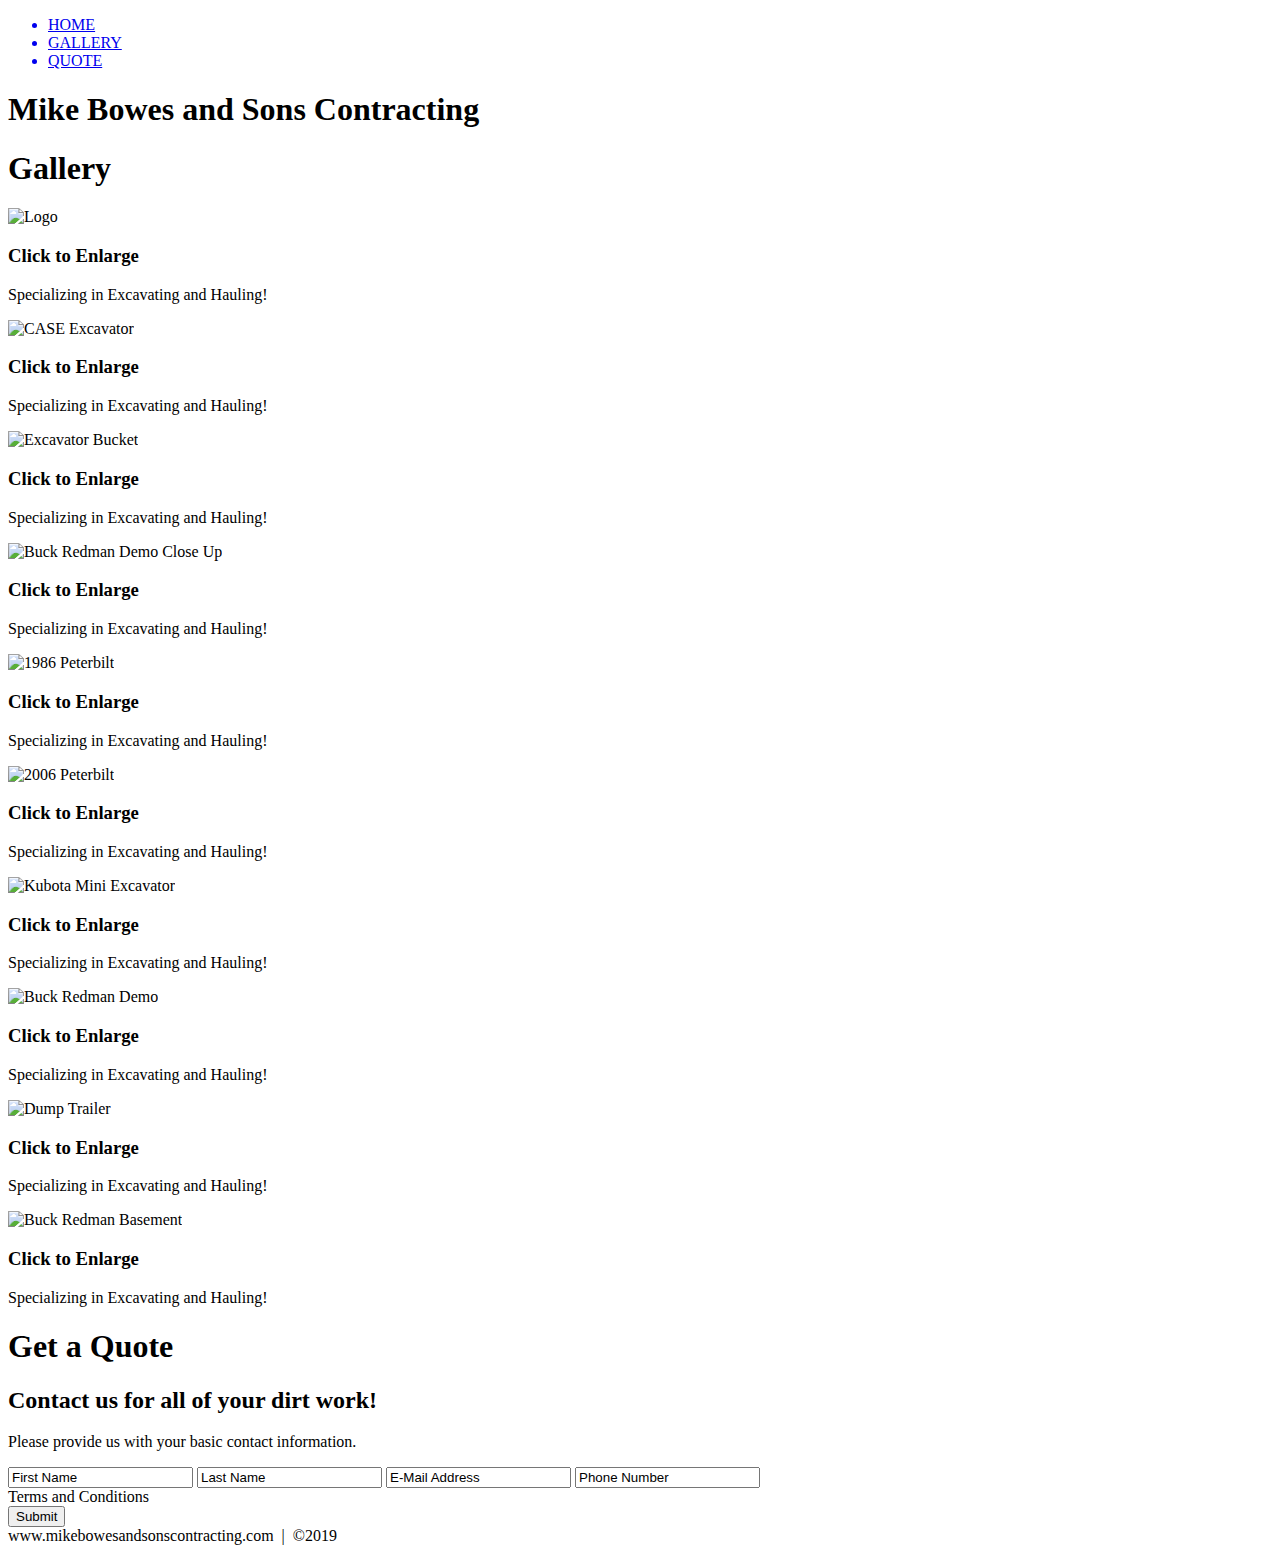
==== index.html @ 6f0ba20e "Initial commit" ====
<!DOCTYPE html>
<html lang="en">
	<head>
		<meta charset="utf-8">
		<title>Mike Bowes and Sons Contracting</title>
	</head>
	<body>
	<!-- NAV -->
	<div>
		<div>
			<ul>
				<a href="#home" id="link"><li>HOME</li></a>
				<a href="#gallery" id="link"><li>GALLERY</li></a>
				<a href="#contact" id="link"><li>QUOTE</li></a>
			</ul>
		</div>
	</div>
	<!-- END NAV -->
	
	<!-- HOME -->
	<div id="home">
		<div>
			<div>
				<h1>Mike Bowes and Sons Contracting</h1>
			</div>
		</div>
	</div>
	<!-- END HOME -->
	
	<!-- GALLERY -->
	<section>
		<div id="gallery">
			<h1>Gallery</h1>
			<div>
			
				<!-- PHOTO CONTAINER 1 -->
				<div>
					<div>
						<img src="./images/thumb/thumbnail_1.jpg" alt="Logo">
						<div>
							<h3>Click to Enlarge</h3>
							<p>Specializing in Excavating and Hauling!</p>
						</div>
					</div>
				</div>
				<!-- END PHOTO CONTAINER 1 -->
				<!-- PHOTO CONTAINER 2 -->
				<div>
					<div>
						<img src="./images/thumb/thumbnail_2.jpg" alt="CASE Excavator">
						<div>
							<h3>Click to Enlarge</h3>
							<p>Specializing in Excavating and Hauling!</p>
						</div>
					</div>
				</div>
				<!-- END PHOTO CONTAINER 2 -->
				<!-- PHOTO CONTAINER 3 -->
				<div>
					<div>
						<img src="./images/thumb/thumbnail_3.jpg" alt="Excavator Bucket">
						<div>
							<h3>Click to Enlarge</h3>
							<p>Specializing in Excavating and Hauling!</p>
						</div>
					</div>
				</div>
				<!-- END PHOTO CONTAINER 3 -->
				<!-- PHOTO CONTAINER 4 -->
				<div>
					<div>
						<img src="./images/thumb/thumbnail_4.jpg" alt="Buck Redman Demo Close Up">
						<div>
							<h3>Click to Enlarge</h3>
							<p>Specializing in Excavating and Hauling!</p>
						</div>
					</div>
				</div>
				<!-- END PHOTO CONTAINER 4 -->
				<!-- PHOTO CONTAINER 5 -->
				<div>
					<div>
						<img src="./images/thumb/thumbnail_5.jpg" alt="1986 Peterbilt">
						<div>
							<h3>Click to Enlarge</h3>
							<p>Specializing in Excavating and Hauling!</p>
						</div>
					</div>
				</div>
				<!-- END PHOTO CONTAINER 5 -->
				<!-- PHOTO CONTAINER 6 -->
				<div>
					<div>
						<img src="./images/thumb/thumbnail_6.jpg" alt="2006 Peterbilt">
						<div>
							<h3>Click to Enlarge</h3>
							<p>Specializing in Excavating and Hauling!</p>
						</div>
					</div>
				</div>
				<!-- END PHOTO CONTAINER 6 -->
				<!-- PHOTO CONTAINER 7 -->
				<div>
					<div>
						<img src="./images/thumb/thumbnail_7.jpg" alt="Kubota Mini Excavator">
						<div>
							<h3>Click to Enlarge</h3>
							<p>Specializing in Excavating and Hauling!</p>
						</div>
					</div>
				</div>
				<!-- END PHOTO CONTAINER 7 -->
				<!-- PHOTO CONTAINER 8 -->
				<div>
					<div>
						<img src="./images/thumb/thumbnail_8.jpg" alt="Buck Redman Demo">
						<div>
							<h3>Click to Enlarge</h3>
							<p>Specializing in Excavating and Hauling!</p>
						</div>
					</div>
				</div>
				<!-- END PHOTO CONTAINER 8 -->
				<!-- PHOTO CONTAINER 9 -->
				<div>
					<div>
						<img src="./images/thumb/thumbnail_9.jpg" alt="Dump Trailer">
						<div>
							<h3>Click to Enlarge</h3>
							<p>Specializing in Excavating and Hauling!</p>
						</div>
					</div>
				</div>
				<!-- END PHOTO CONTAINER 9 -->
				<!-- PHOTO CONTAINER 10 -->
				<div>
					<div>
						<img src="./images/thumb/thumbnail_10.jpg" alt="Buck Redman Basement">
						<div>
							<h3>Click to Enlarge</h3>
							<p>Specializing in Excavating and Hauling!</p>
						</div>
					</div>
				</div>
				<!-- END PHOTO CONTAINER 10 -->
			</div>
		</div>
	</section>
	<!-- END GALLERGY -->
	
	<!-- RSVP -->
	<section>
		<div id="contact">
			<div>
				<h1>Get a Quote</h1>
				<div>
					<h2><span>Contact us for all of your dirt work!</span>
					</h2>
					<p>
						Please provide us with your basic contact information.
					</p>
					<div>
					<form action="" method="post">
						<input class="rsvp" type="text" value="First Name">
						<input class="rsvp" type="text" value="Last Name">
						<input class="rsvp" type="text" value="E-Mail Address">
						<input class="rsvp" type="text" value="Phone Number">
						<div class="form-spacer">
							<label class="terms">Terms and Conditions</label>
						</div>
						<div>
							<input type="submit" value="Submit">
						</div>
					</form>
				</div>
			</div>
		</div>
	</div>
</section>
<!-- END RSVP -->
<!-- FOOTER -->
<div>
	www.mikebowesandsonscontracting.com &nbsp;|&nbsp; &copy;2019
</div>
<!-- FOOTER -->
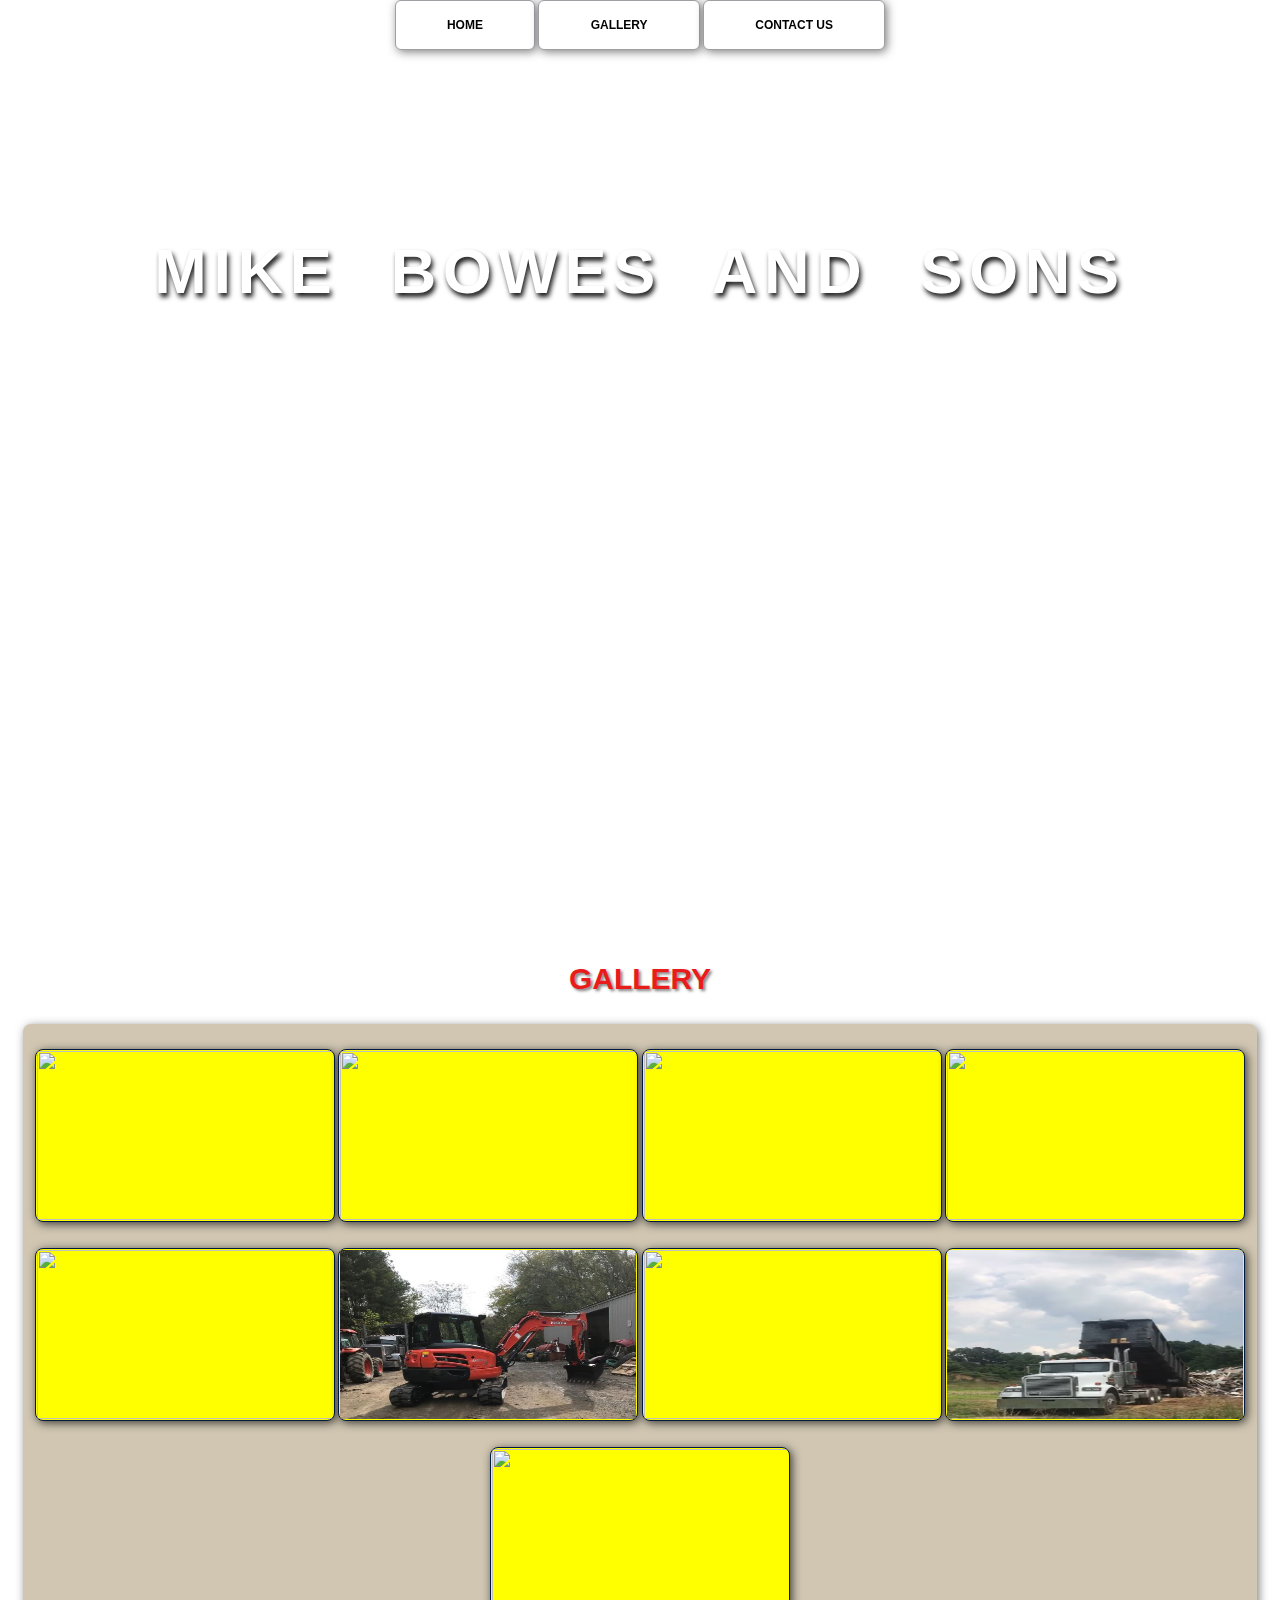
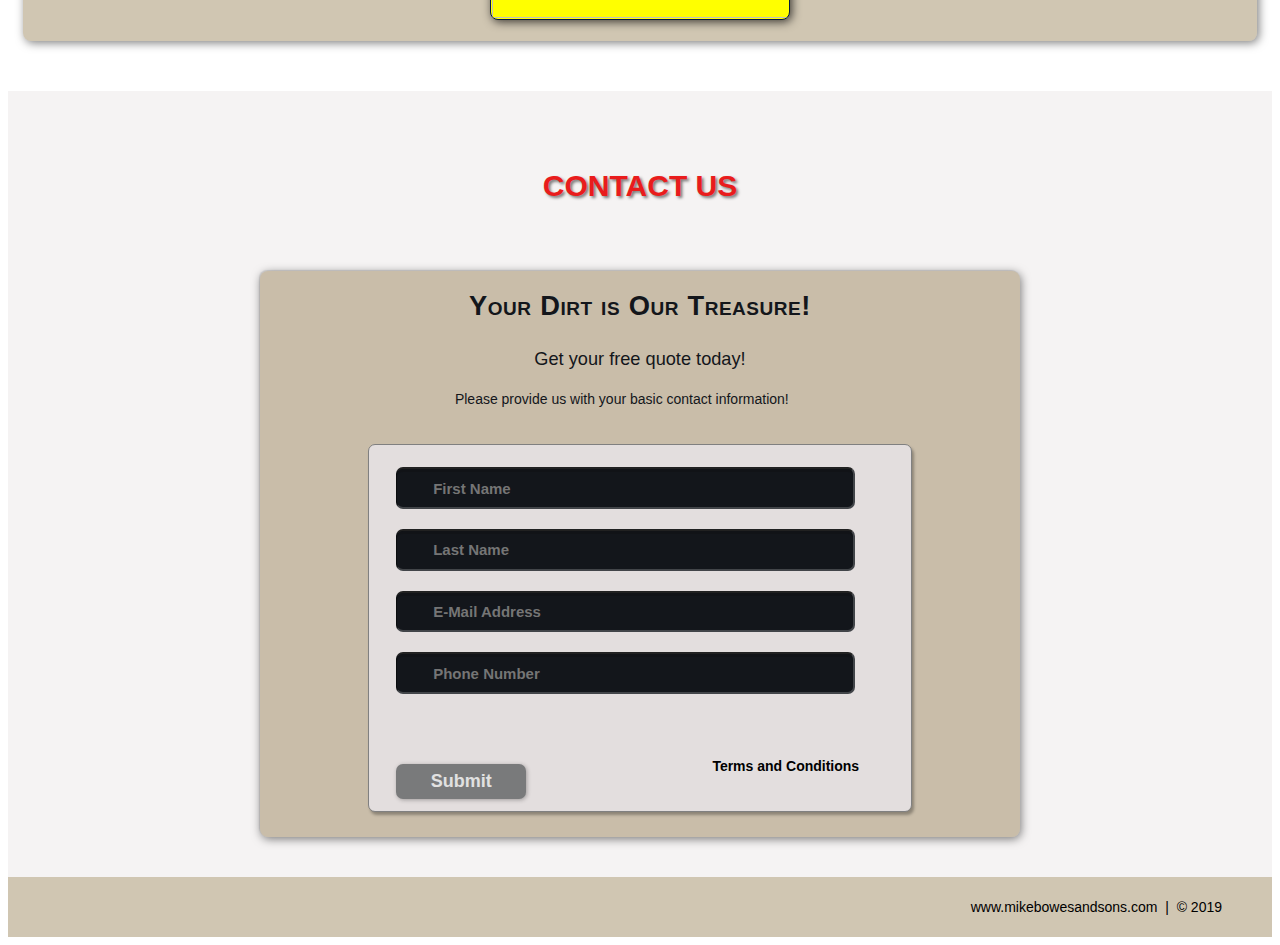
==== commit c43002b9: "Step317 Assignment" ====
--- a/index.html
+++ b/index.html
@@ -1,185 +1,201 @@
 <!DOCTYPE html>
-<html lang="en">
-	<head>
-		<meta charset="utf-8">
-		<title>Mike Bowes and Sons Contracting</title>
-	</head>
-	<body>
-	<!-- NAV -->
-	<div>
-		<div>
-			<ul>
-				<a href="#home" id="link"><li>HOME</li></a>
-				<a href="#gallery" id="link"><li>GALLERY</li></a>
-				<a href="#contact" id="link"><li>QUOTE</li></a>
-			</ul>
-		</div>
-	</div>
-	<!-- END NAV -->
-	
-	<!-- HOME -->
-	<div id="home">
-		<div>
-			<div>
-				<h1>Mike Bowes and Sons Contracting</h1>
-			</div>
-		</div>
-	</div>
-	<!-- END HOME -->
-	
-	<!-- GALLERY -->
-	<section>
-		<div id="gallery">
-			<h1>Gallery</h1>
-			<div>
-			
-				<!-- PHOTO CONTAINER 1 -->
-				<div>
-					<div>
-						<img src="./images/thumb/thumbnail_1.jpg" alt="Logo">
-						<div>
-							<h3>Click to Enlarge</h3>
-							<p>Specializing in Excavating and Hauling!</p>
-						</div>
-					</div>
-				</div>
-				<!-- END PHOTO CONTAINER 1 -->
-				<!-- PHOTO CONTAINER 2 -->
-				<div>
-					<div>
-						<img src="./images/thumb/thumbnail_2.jpg" alt="CASE Excavator">
-						<div>
-							<h3>Click to Enlarge</h3>
-							<p>Specializing in Excavating and Hauling!</p>
-						</div>
-					</div>
-				</div>
-				<!-- END PHOTO CONTAINER 2 -->
-				<!-- PHOTO CONTAINER 3 -->
-				<div>
-					<div>
-						<img src="./images/thumb/thumbnail_3.jpg" alt="Excavator Bucket">
-						<div>
-							<h3>Click to Enlarge</h3>
-							<p>Specializing in Excavating and Hauling!</p>
-						</div>
-					</div>
-				</div>
-				<!-- END PHOTO CONTAINER 3 -->
-				<!-- PHOTO CONTAINER 4 -->
-				<div>
-					<div>
-						<img src="./images/thumb/thumbnail_4.jpg" alt="Buck Redman Demo Close Up">
-						<div>
-							<h3>Click to Enlarge</h3>
-							<p>Specializing in Excavating and Hauling!</p>
-						</div>
-					</div>
-				</div>
-				<!-- END PHOTO CONTAINER 4 -->
-				<!-- PHOTO CONTAINER 5 -->
-				<div>
-					<div>
-						<img src="./images/thumb/thumbnail_5.jpg" alt="1986 Peterbilt">
-						<div>
-							<h3>Click to Enlarge</h3>
-							<p>Specializing in Excavating and Hauling!</p>
-						</div>
-					</div>
-				</div>
-				<!-- END PHOTO CONTAINER 5 -->
-				<!-- PHOTO CONTAINER 6 -->
-				<div>
-					<div>
-						<img src="./images/thumb/thumbnail_6.jpg" alt="2006 Peterbilt">
-						<div>
-							<h3>Click to Enlarge</h3>
-							<p>Specializing in Excavating and Hauling!</p>
-						</div>
-					</div>
-				</div>
-				<!-- END PHOTO CONTAINER 6 -->
-				<!-- PHOTO CONTAINER 7 -->
-				<div>
-					<div>
-						<img src="./images/thumb/thumbnail_7.jpg" alt="Kubota Mini Excavator">
-						<div>
-							<h3>Click to Enlarge</h3>
-							<p>Specializing in Excavating and Hauling!</p>
-						</div>
-					</div>
-				</div>
-				<!-- END PHOTO CONTAINER 7 -->
-				<!-- PHOTO CONTAINER 8 -->
-				<div>
-					<div>
-						<img src="./images/thumb/thumbnail_8.jpg" alt="Buck Redman Demo">
-						<div>
-							<h3>Click to Enlarge</h3>
-							<p>Specializing in Excavating and Hauling!</p>
-						</div>
-					</div>
-				</div>
-				<!-- END PHOTO CONTAINER 8 -->
-				<!-- PHOTO CONTAINER 9 -->
-				<div>
-					<div>
-						<img src="./images/thumb/thumbnail_9.jpg" alt="Dump Trailer">
-						<div>
-							<h3>Click to Enlarge</h3>
-							<p>Specializing in Excavating and Hauling!</p>
-						</div>
-					</div>
-				</div>
-				<!-- END PHOTO CONTAINER 9 -->
-				<!-- PHOTO CONTAINER 10 -->
-				<div>
-					<div>
-						<img src="./images/thumb/thumbnail_10.jpg" alt="Buck Redman Basement">
-						<div>
-							<h3>Click to Enlarge</h3>
-							<p>Specializing in Excavating and Hauling!</p>
-						</div>
-					</div>
-				</div>
-				<!-- END PHOTO CONTAINER 10 -->
-			</div>
-		</div>
-	</section>
-	<!-- END GALLERGY -->
-	
-	<!-- RSVP -->
-	<section>
-		<div id="contact">
-			<div>
-				<h1>Get a Quote</h1>
-				<div>
-					<h2><span>Contact us for all of your dirt work!</span>
-					</h2>
-					<p>
-						Please provide us with your basic contact information.
-					</p>
-					<div>
-					<form action="" method="post">
-						<input class="rsvp" type="text" value="First Name">
-						<input class="rsvp" type="text" value="Last Name">
-						<input class="rsvp" type="text" value="E-Mail Address">
-						<input class="rsvp" type="text" value="Phone Number">
-						<div class="form-spacer">
-							<label class="terms">Terms and Conditions</label>
-						</div>
-						<div>
-							<input type="submit" value="Submit">
-						</div>
-					</form>
-				</div>
-			</div>
-		</div>
-	</div>
-</section>
-<!-- END RSVP -->
-<!-- FOOTER -->
-<div>
-	www.mikebowesandsonscontracting.com &nbsp;|&nbsp; &copy;2019
-</div>
-<!-- FOOTER -->+<html lang=es">
+    <head>
+        <meta char="utf-8">
+        <title>Mike Bowes and Sons</title>
+        <link rel="stylesheet" href="CSS/Shared.css">
+        <link rel="stylesheet" href="CSS/Animations.css">
+    </head>
+    <body>
+
+        <!--NAV-->
+        <div class="wrap">
+            <div class="menu-container">
+                <ul class="menu">
+                    <a href="#home"><li>HOME</li></a>
+                    <a href="#gallery"><li>GALLERY</li></a>
+                    <a href="#contact"><li>CONTACT US</li></a>
+                </ul>                
+            </div>            
+        </div>  
+        <!--END NAV-->
+
+         <!--HOME-->
+         <div id="home">
+                <div class="container">
+                    <div class="text-center">
+                        <span class="head-main">MIKE BOWES AND SONS</span>
+                    </div>
+                </div>
+            </div>
+            <!--END HOME-->
+
+             <!--GALLERY-->
+        <section id="gallery">
+            <div class="container">
+                    <h1>GALLERY</h1>
+                <div class="flex-container">
+
+                <!--PHOTO CONTAINER 1-->
+                    <div class="photo-container">
+                        <div class="photo">
+                            <img src="Images/Thumb/thumbnail_2.jpg" alt="">
+                            <div class="photo-overlay">
+                                <h3 class="white-head">Click to Enlarge!</h3>
+                                <p>Contact us for all of your dirt work needs!</p>
+                            </div>                        
+                        </div>
+                    </div>
+                
+                <!--END PHOTO CONTAINER 1-->
+
+                <!--PHOTO CONTAINER 2-->
+                    <div class="photo-container">
+                        <div class="photo">
+                            <img src="Images/Thumb/thumbnail_3.jpg" alt="">
+                            <div class="photo-overlay">
+                                <h3 class="white-head">Click to Enlarge!</h3>
+                                <p>Contact us for all of your dirt work needs!</p>
+                            </div>                        
+                        </div>
+                    </div>
+                
+                <!--END PHOTO CONTAINER 2-->
+
+                 <!--PHOTO CONTAINER 3-->
+                    <div class="photo-container">
+                        <div class="photo">
+                            <img src="Images/Thumb/thumbnail_4.jpg" alt="">
+                            <div class="photo-overlay">
+                                <h3 class="white-head">Click to Enlarge!</h3>
+                                <p>Contact us for all of your dirt work needs!</p>
+                            </div>                        
+                        </div>
+                    </div>
+                
+                <!--END PHOTO CONTAINER 3-->
+
+                 <!--PHOTO CONTAINER 4-->
+                    <div class="photo-container">
+                        <div class="photo">
+                            <img src="Images/Thumb/thumbnail_5.jpg" alt="">
+                            <div class="photo-overlay">
+                                <h3 class="white-head">Click to Enlarge!</h3>
+                                <p>Contact us for all of your dirt work needs!</p>
+                            </div>                        
+                        </div>
+                    </div>
+                
+                <!--END PHOTO CONTAINER 4-->
+
+                <!--PHOTO CONTAINER 5-->
+                    <div class="photo-container">
+                        <div class="photo">
+                            <img src="Images/Thumb/thumbnail_6.jpg" alt="">
+                            <div class="photo-overlay">
+                                <h3 class="white-head">Click to Enlarge!</h3>
+                                <p>Contact us for all of your dirt work needs!</p>
+                            </div>                        
+                        </div>
+                    </div>
+                
+                <!--END PHOTO CONTAINER 5-->
+
+                <!--PHOTO CONTAINER 6-->
+                    <div class="photo-container">
+                        <div class="photo">
+                            <img src="Images/Thumb/thumbnail_7.jpg" alt="">
+                            <div class="photo-overlay">
+                                <h3 class="white-head">Click to Enlarge!</h3>
+                                <p>Contact us for all of your dirt work needs!</p>
+                            </div>                        
+                        </div>
+                    </div>
+                
+                <!--END PHOTO CONTAINER 6-->
+
+                 <!--PHOTO CONTAINER 7-->
+                    <div class="photo-container">
+                        <div class="photo">
+                            <img src="Images/Thumb/thumbnail_8.jpg" alt="">
+                            <div class="photo-overlay">
+                                <h3 class="white-head">Click to Enlarge!</h3>
+                                <p>Contact us for all of your dirt work needs!</p>
+                            </div>                        
+                        </div>
+                    </div>
+                
+                <!--END PHOTO CONTAINER 7-->
+
+                  <!--PHOTO CONTAINER 8-->
+                    <div class="photo-container">
+                        <div class="photo">
+                            <img src="Images/Thumb/thumbnail_9.jpg" alt="">
+                            <div class="photo-overlay">
+                                <h3 class="white-head">Click to Enlarge!</h3>
+                                <p>Contact us for all of your dirt work needs!</p>
+                            </div>                        
+                        </div>
+                    </div>
+                
+                <!--END PHOTO CONTAINER 8-->
+                
+                 <!--PHOTO CONTAINER 9-->
+                    <div class="photo-container">
+                        <div class="photo">
+                            <img src="Images/Thumb/thumbnail_10.jpg" alt="">
+                            <div class="photo-overlay">
+                                <h3 class="white-head">Click to Enlarge!</h3>
+                                <p>Contact us for all of your dirt work needs!</p>
+                            </div>                        
+                        </div>
+                    </div>
+                
+                <!--END PHOTO CONTAINER 9-->
+
+                </div>
+            </div>
+        </section>
+
+            <!--END GALLERY-->
+
+             <!--CONTACT US-->
+        <section id="contact">
+            <div class="container">
+                <div class="heading-padding">
+                    <h1 class="heading-padding">CONTACT US</h1>
+                    <div class="reservation">
+                        <h2><span>Your Dirt is Our Treasure!</span>
+                        <br>Get your free quote today!
+                        </h2>
+                        <p class="rsvp-text">
+                            Please provide us with your basic contact information!
+                        </p>
+                        <div class="form-rsvp">
+                            <form action="" method="post">
+                                <input class="rsvp" type="text" value="" placeholder="First Name">
+                                <input class="rsvp" type="text" value="" placeholder="Last Name">
+                                <input class="rsvp" type="text" value="" placeholder="E-Mail Address">
+                                <input class="rsvp" type="text" value="" placeholder="Phone Number">
+                                <div class="form-spacer">
+                                    <label class="terms">Terms and Conditions</label>
+                                </div>
+                                <div class="submit">
+                                    <input type="submit" value="Submit">
+                                </div>
+                            </form>
+                        </div>
+                    </div>
+                </div>
+            </div>
+        </section>
+            <!--END CONTACT US-->
+
+             <!--FOOTER-->
+        <div id ="footer">
+            www.mikebowesandsons.com &nbsp;|&nbsp; &copy; 2019
+        </div>
+            <!--END FOOTER-->
+
+    </body>
+</html>--- a/CSS/Shared.css
+++ b/CSS/Shared.css
@@ -0,0 +1,327 @@
+/* GENERIC STYLE */
+
+html{
+    font-family: sans-serif;
+    font-size: 62.54;
+    -webkit-tap-highlight-color: rgba(0,0,0,0);
+    -webkit-text-size-adjust: 100%;
+    -ms-text-size-adjust: 100%;
+}
+
+body{
+    font-size: 14px;
+    font-family: "Helvetica Neue", Helvetica, Arial, sans-serif;
+    line-height: 1.42857143;
+    color: #333;
+    background-color: #fff;
+}
+
+footer,
+nav{
+    display: block;
+}
+
+h1, h2, h3, h4, h5, h6 {
+    font-family: "Open Sans", sans-serif;
+}
+
+h1{
+    line-height: 50px;
+    font-weight: 900;
+    font-size: 30px;
+    text-transform: uppercase;
+    text-align: center;
+    color: #e91c1c;
+    text-shadow: 2px 2px 3px rgba(0,0,0,0.5);
+}
+
+h2{
+    line-height: 50px;
+    color: #e91c1c;
+}
+
+h3{
+    line-height: 30px;
+    padding-bottom: 20px;
+}
+
+h4{
+    padding-top: 25px;
+    line-height: 40px;
+    padding-bottom: 0px;
+    font-size: 22px;
+    font-weight: 900;
+}
+
+p{
+    font-weight: 300;
+    line-height: 30px;
+    padding-bottom: 15px;
+}
+
+.text-center{
+    text-align: center;
+}
+
+.heading-padding{
+    padding-bottom: 40px;
+}
+
+section{
+    padding-top: 50px;
+    margin-top: 50px;
+}
+
+.navbar{
+    height: 105px;
+    max-height: 340px;
+    display: block;
+}
+
+.container {
+    padding-right: 15px;
+    padding-left: 15px;
+    margin-right: auto;
+    margin-left: auto;
+}
+
+.container-fluid {
+padding-right: 15px;
+padding-left: 15px;
+margin-right: auto;
+margin-left: auto;
+}
+
+.row {
+    margin-right: -15px;
+    margin-left: -15px;
+}
+
+.clearfix:after,
+.container:after,
+.navbar:after {
+    clear: both;
+    display: table;
+    content: " ";
+}
+
+.wrap{
+    height: 100%;
+    width: 100%;
+    position: absolute;
+    /*This ensures that the image cannot
+    render outside of their container
+    without forcing any scrollbars*/
+    overflow: hidden;
+    top: 0;
+    left: 0;
+    text-align: center;
+}
+
+.menu-container {
+    max-height: 340px;
+    margin: 0% auto;
+    content: " ";
+    /*top 0;
+    left: 0;*/
+    /*position: absolute; */ /*to the top edge of the screen*/
+    width: 100%;
+    position: fixed;
+    z-index: 100;
+    /*background-color: rgba(255,255,255,0.5);*/
+}
+
+/*HOME SECTION STYLES*/
+#home {
+    background: url(../Images/Thumb/thumbnail_6.jpg) no-repeat 50% 50%;
+    background-attachment: fixed;
+    -webkit-background-size: cover;
+    -moz-background-size: cover;
+    -o-background-size: cover;
+    background-size: cover;
+    width: 100%;
+    display: block;
+    height: auto;
+    padding-top: 200px; /*This is spacer before the main title logo*/
+    padding-bottom: 500px; /*This is spacer after main title logo*/
+    color: #fff;
+}
+
+.head-main{
+    text-shadow: 2px 4px 5px rgba(0,0,0,0.9);
+    font-variant: small-caps;
+    color: #fff;
+    letter-spacing: 5pt;
+    word-spacing: 21pt;
+    font-size: 4.5em;
+    text-align: left;
+    font-family: 'Trebuchet MS', 'Lucida Sans Unicode', 'Lucida Grande', 'Lucida Sans', Arial, sans-serif;
+    line-height: 2;
+    font-weight: 900;
+    border: 5px double #fff;
+    padding: 10px;
+}
+
+.head-sub-main{
+font-size: 23px;
+font-weight: 500;
+padding: 50px 20px 10px 20px;
+text-transform: uppercase;
+}
+
+.head-last{
+    font-size: 18px;
+    font-weight: 900;
+    padding: 5px 20px 20px 20px;
+    border: 1px dotted #fff;
+    padding: 5px;
+}
+
+/*CONTACT STYLES*/
+.flex-container{
+    display: -webkit-flex;
+    display: flex;
+    flex-wrap: wrap;
+    padding: 10px;
+    border-radius: 8px;
+    margin: 0px auto;
+    background-color: rgba(100,65,0,0.3);
+    box-shadow: 2px 2px 10px rgba(0,0,0,0.5);
+}
+
+#contact {
+background-color: #f5f3f3;
+}
+
+.reservation {
+width: 60%;
+padding: 10px;
+border-radius: 8px;
+margin: 0px auto;
+background-color: rgba(100,65,0,0.3);
+box-shadow: -1px -1px 1px 0 rgba(0,0,0,0.1), 1px 2px 10px 0 rgba(0,0,0,0.5);
+}
+
+.reservation h2{
+    width: 70%;
+    text-align: center;
+    margin: 0 auto;
+    color: #13161b;
+    font-weight: 500;
+    font-size: 1.3em;
+    letter-spacing: 0pt;
+    word-spacing: 0pt
+}
+
+.reservation h2 span{
+    width: 70%;
+    text-align: center;
+    margin: 0 auto;
+    color: #13161b;
+    font-weight: 900;
+    font-size: 1.5em;
+    font-variant: small-caps;
+    letter-spacing: .4pt;
+    word-spacing: .3pt;
+}
+
+.reservation p{
+    color: #13161b;
+    width: 50%;
+    margin: 0 auto;
+}
+
+.reservation form{
+    font-size: 15px;
+    outline: none;
+    font-weight: 600;
+    color: #8d8e8f;
+    padding: 12px 12px;
+    width: 70%;
+    border: 1px solid #808080;
+    margin: 2% auto;
+    border-radius: 7px;
+    background: rgba(227,222,222);
+    box-shadow: 2px 3px 3px 0px rgba(0,0,0,0.3);
+    font-family: 'Raleway', sans-serif;
+}
+
+.reservation input[type="text"]{
+font-size: 15px;
+outline: none;
+font-weight: 600;
+color: #8d8e8f;
+padding: 2% 1% 2% 7%;
+width: 80%;
+border-top: 1px solild #090b0d;
+border-right: 2px solid #424549;
+border-bottom: 2px solid #424549;
+border-left: 1px solid #090b0d;
+margin: 10px 1em;
+border-radius: 7px;
+background: #13161b;
+box-shadow:inset 0px 3px 0px 0px rgba(5,5,5,0.15);
+font-family: 'Raleway', sans-serif;
+}
+
+.reservation input[type="text"]:hover{
+    box-shadow: 0 0 18px rgba(100,65,0,0.8);
+}
+
+.form-spacer{
+    padding: 30px 39px;
+}
+
+.terms{
+    margin: 30px 1px 0 0;
+    padding-left: 52px;
+    font-size: 14px;
+    line-height: 5px;
+    color: #000;
+    cursor: pointer;
+    font-family: 'Raleway' sans-serif;
+    font-weight: 600;
+    position: relative;
+    display: inline;
+    float: right;
+}
+
+.terms:hover{
+    color: orange;
+    text-decoration: underline;
+}
+
+.submit input[type="submit"]{
+    color: rgb(225,225,225);
+    cursor: pointer;
+    border: none;
+    font-weight: 900;
+    outline: none;
+    text-align: center;
+    font-family: 'Raleway', sans-serif;
+    margin: 0px 3%;
+    padding: 7px 0px;
+    width: 25%;
+    font-size: 18px;
+    transition: border-color 0.3s color 0.3s background-color 0.3s;
+    border-radius: 7px;
+    background-color: #797a7b;
+    box-shadow: 1px 1px 4px 0 rgba(0,0,0,0.3);
+}
+
+.submit input[type="submit"]:hover{
+    color: #000;
+    background-color: #8d8e8f;
+    box-shadow: inset 1px 2px 15px 0 rgba(0,0,0,0.5);
+}
+
+/*FOOTER STYLE*/
+#footer {
+    background-color: rgba(100,65,0,0.3);
+    color: #000;
+    text-shadow: 2px 2px 8px 0 (0,0,0,0.4);
+    padding: 20px 50px 20px 50px;
+    text-align: right;
+}
+/* END FOOTER*/
+
--- a/CSS/Animations.css
+++ b/CSS/Animations.css
@@ -0,0 +1,97 @@
+/*MENU SECTION ANIMATION*/
+.menu {
+    color: #f00;
+    font: bold 12px/18px sans-serif;
+    text-align: center;
+    display: inline;
+    margin: 0% auto;
+    padding: 0;
+    list-style: none;
+    text-decoration: none;
+}
+
+.menu li {
+    color: #000;
+    background-color: rgba(255,255,255,1);
+    display: inline-block;
+    margin: 0% auto;
+    position: relative;
+    padding: 15px 4%;
+    border: 1px solid #9d9fa2;
+    box-shadow: 2px 2px 10px 0 rgba(0,0,0,0.5);
+    border-radius: 6px;
+    /*background-color #052136;*/
+    cursor: pointer;
+    transition-property: background;
+    transition-duration: .4s;
+    transition-delay: 0s;
+    transition-timing-function: ease-in-out;
+}
+
+.menu li:hover{
+color: #f00;
+background-color: rgba(100,65,0,0.3)
+}
+
+/* GALLERY ANIMATION*/
+
+.photo {
+    position: relative;
+    line-height: 0;
+    margin-bottom: 2em;
+    overflow: hidden;
+    border-radius: 8px;
+    padding: 1px;
+    border: 1px solid #021a40;
+    background-color: #ff0;
+    box-shadow: 2px 2px 10px 0 rgba(0,0,0,0.7);
+}
+
+.photo-container {
+    text-align: center;
+    margin: 15px auto;
+    width: 300px;
+    height: 169px;
+}
+
+.photo-container img{
+    max-width: 100%;
+    width: 300px;
+    height: 169px;
+}
+
+.photo-overlay {
+    color: #fff;
+    position: absolute;
+    top: 0;
+    right: 0;
+    bottom: 0;
+    left: 0;
+    padding-left: 0;
+    padding-right: 0;
+    justify-content: center; /*For centering text inside overley*/
+    align-items: center;
+    background: rgba(0,0,0,0.5);
+}
+
+/*PHOTO OVERLAY TRANSITIONS*/
+
+.photo-overlay{
+    opacity: 0;
+    transition: opacity 0.5s;
+    border-radius: 10px;
+    cursor: pointer;
+}
+
+.photo-overlay:hover {
+    opacity: 1;
+}
+
+.photo img{
+    transition: transform 0.5s;
+    transform-origin: 50% 50%;
+}
+
+.photo:hover img{
+    transform: scale(1.1);
+}